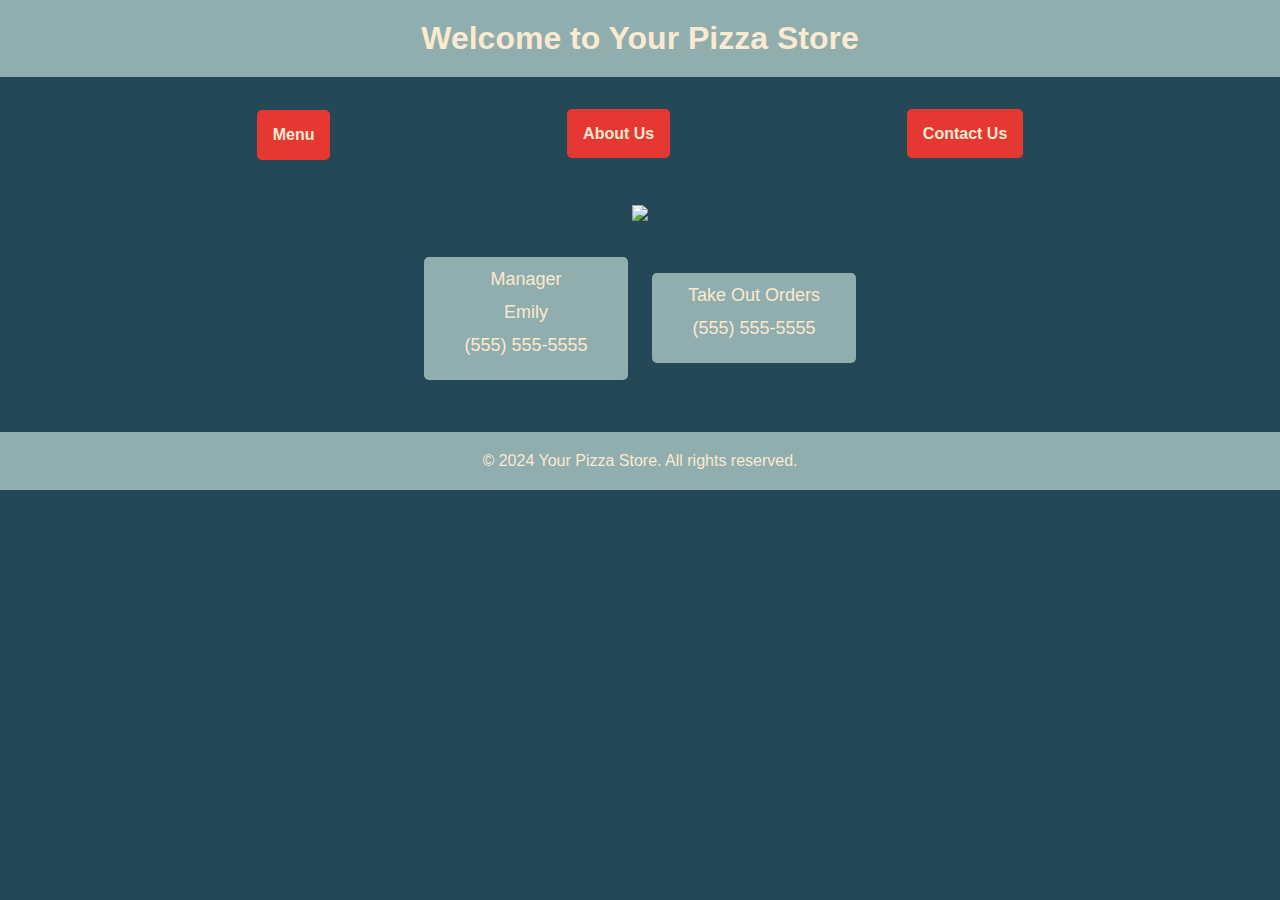
==== contact.html @ 087d4914 "Add files via upload" ====
<!DOCTYPE html>
<html lang="en">
<head>
    <meta charset="UTF-8">
    <meta name="viewport" content="width=device-width, initial-scale=1.0">
    <title>The Pizza Store</title>
    <link rel="stylesheet" href="styles.css">
</head>
<body>

<header>
    <h1><a href="index.html">Welcome to Your Pizza Store</a></h1>
    <!-- Add navigation links here if needed -->
</header>

<main>
    <div class="menuBar">
        <div class="dropdown">
            <section id="menu">
                <h2 class="dropbtn">Menu</h2>
                <div class="drop">
                    <a href="menu.html" class="dirp">Menu</a>
                    <a href="coupons.html" class="dirp">Coupons</a>
                </div>
            </section>
        </div>

        <section id="about">
            <h2><a href="about.html" <a class="barA">About Us</a></h2>
            <!-- Add information about your pizza store here -->
        </section>

        <section id="contact">
            <h2><a href="contact.html" class="barA">Contact Us</a></h2>
            <!-- Add contact information and a form for ordering here -->
        </section>

    </div>
    <img src="images/people.png" width="30%" height="auto">

    <div class="conParent">
        <div class="contact">
            <div class="text">Manager</div>
            <div class="text">Emily</div>
            <div class="text">(555) 555-5555</div>
        </div>
        <div class="contact">
            <div class="text">Take Out Orders</div>
            <div class="text">(555) 555-5555</div>
        </div>
    </div>
</main>

<footer>
    <p>&copy; 2024 Your Pizza Store. All rights reserved.</p>
    <!-- Add any additional footer content here -->
</footer>

</body>
</html>
---- styles.css ----
body {
    font-family: Arial, sans-serif;
    margin: 0;
    padding: 0;
    cursor: url(images/cursor2.png), auto;
    text-align: center;
    background-color: #244855;
}

.menuBar {
    display: flex;
    flex-direction: row;
    justify-content: space-evenly;
}

a {
    cursor: url(images/curser1.png), pointer;
    text-decoration: none;
    color: #fbe9d0;
}

.barA {
    background-color: #e63833;
    color: #fbe9d0;
    padding: 16px;
    font-size: 16px;
    border: none;
    border-radius: 5px;
}

header {
    background-color: #90aead;
    padding: 20px;
    text-align: center;
}

header h1 {
    margin: 0;
    color: #fbe9d0;
}

nav a {
    margin: 0 10px;
    text-decoration: none;
    color: #90aead;
}

main {
    padding: 20px;
}

section {
    margin-bottom: 40px;
}

h2 {
    color: #333;
}

footer {
    background-color: #90aead;
    color: #fbe9d0;
    padding: 20px;
    text-align: center;
}

footer p {
    margin: 0;
}

.dropbtn {
    background-color: #e63833;
    color: #fbe9d0;
    padding: 16px;
    font-size: 16px;
    border: none;
    border-radius: 5px;
}

.dropdown {
    position: relative;
    display: inline-block;
}

.drop {
    position: absolute;
    display: none;
    background-color: #874f41;
    border-radius: 5px;
    min-height: 40px;
    min-width: 100px;
    padding: 7px;
    box-shadow: 0px 8px 16px 0px rgba(0,0,0,0.2);
    z-index: 1;
}

.drop a {
    display: block;
    padding: 8px 0px;
    color: #fbe9d0;
    text-decoration: none;
}

.dirp {
    color: #fbe9d0;
}

.dropdown:hover .drop {
    display: block;
}

.text {
    color: #fbe9d0;
    width: 80%;
    margin-bottom: 12px;
    font-family: sans-serif;
    font-size: large;
}

.parent {
    display: flex;
    flex-direction: column;
    justify-content: center;
    align-items: center;
    margin: 20px;
}

.conParent {
    display: flex;
    flex-direction: row;
    justify-content: center;
    align-items: center;
    margin: 20px;
}

.contact {
    background-color: #90aead;
    border-radius: 5px;
    text-align: center;
    margin: 12px;
    padding: 12px;
    display: flex;
    flex-direction: column;
    justify-content: center;
    align-items: center;
    width: 180px;
}
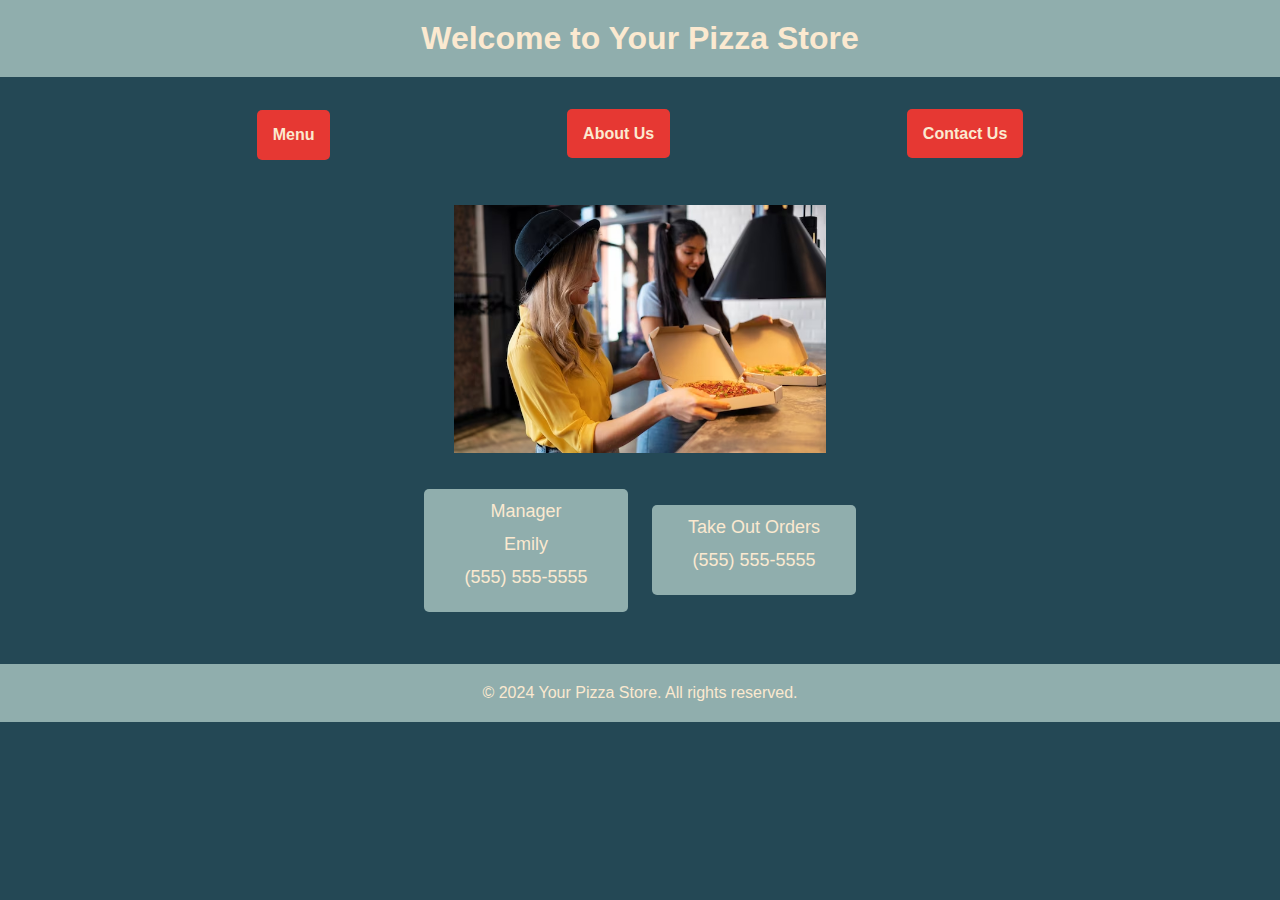
==== commit dac4a00d: "Update contact.html" ====
--- a/contact.html
+++ b/contact.html
@@ -26,7 +26,7 @@
         </div>
 
         <section id="about">
-            <h2><a href="about.html" <a class="barA">About Us</a></h2>
+            <h2><a href="about.html" class="barA">About Us</a></h2>
             <!-- Add information about your pizza store here -->
         </section>
 
